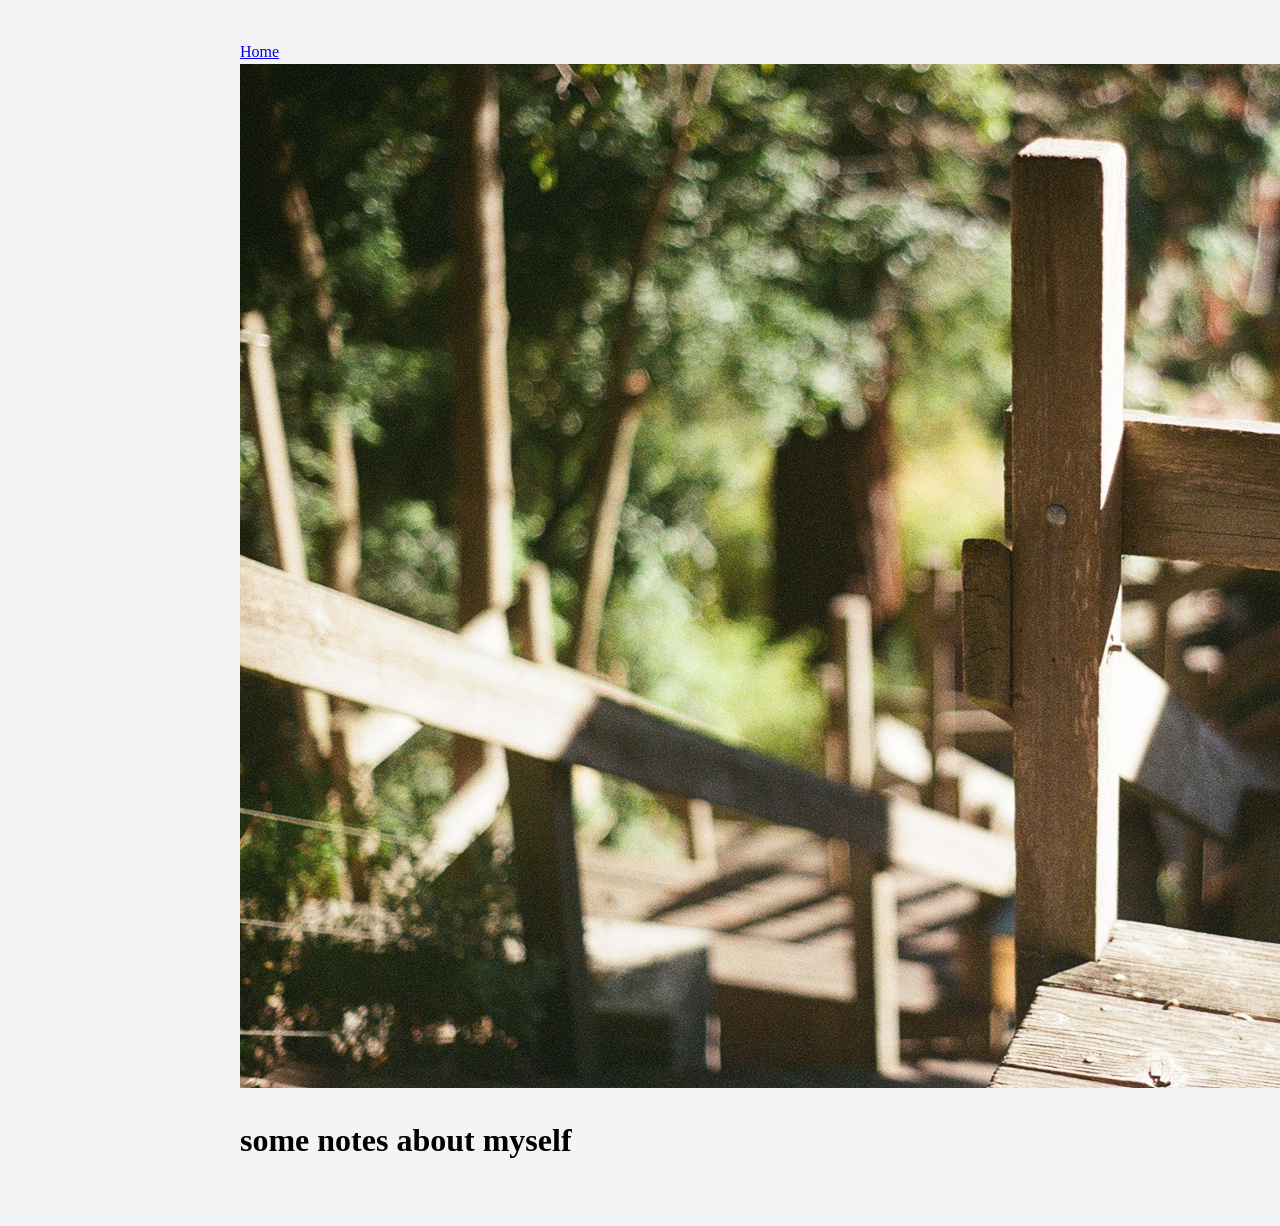
==== about.html @ 58cd1d45 "added 3 pages, some photos" ====
<!DOCTYPE html>
<html lang="en">
<head>
    <meta charset="UTF-8">
    <meta name="viewport" content="width=device-width, initial-scale=1.0">
    <title>Your Name</title>
    <style>
        body {
            font-family: "Times New Roman", serif;
            color: black;
            background: rgb(244, 243, 245);
            max-width: 800px;
            margin: 0 auto;
            padding: 40px 20px;
            line-height: 1.5;
        }
    </style>
</head>
<body>
    <nav>
        <a href="index.html">Home</a></nav>
        
    <img src="photos/railing.jpg" alt="first off the first roll of x-700 photos">
    <h1>some notes about myself</h1>
</body>
</html>
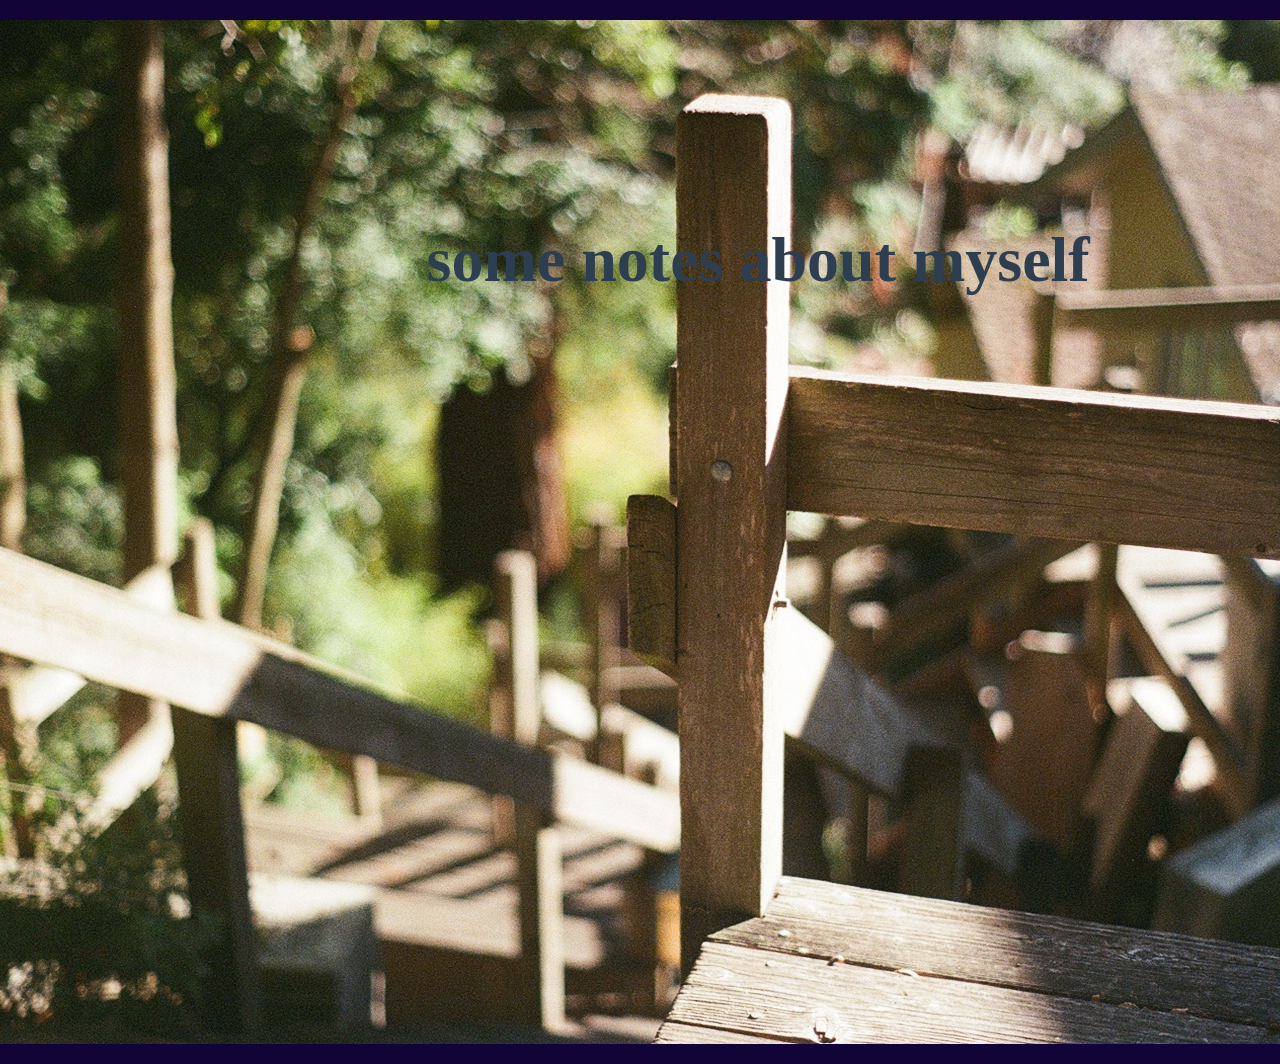
==== commit 87af8ae0: "centered, changed background to dark" ====
--- a/about.html
+++ b/about.html
@@ -3,18 +3,9 @@
 <head>
     <meta charset="UTF-8">
     <meta name="viewport" content="width=device-width, initial-scale=1.0">
-    <title>Your Name</title>
-    <style>
-        body {
-            font-family: "Times New Roman", serif;
-            color: black;
-            background: rgb(244, 243, 245);
-            max-width: 800px;
-            margin: 0 auto;
-            padding: 40px 20px;
-            line-height: 1.5;
-        }
-    </style>
+    <title>Kavi</title>
+    <!-- Link to styles.css -->
+    <link rel="stylesheet" href="styles.css"> 
 </head>
 <body>
     <nav>
--- a/styles.css
+++ b/styles.css
@@ -0,0 +1,75 @@
+/* * The 'body' selector styles the entire page.
+ * We're setting a font, a soft background color, and centering the content.
+*/
+body {
+    font-family: 'Times New Roman', Times, serif; /* A modern, readable font */
+    background-color: hsl(254, 83%, 12%); /* A light grey background */
+    color: #c4a9bc; /* A dark grey for text, easier on the eyes than pure black */
+    margin: 0; /* Removes default browser margin */
+    padding: 20px; /* Adds some space around the content */
+    display: flex; /* Using flexbox to help with centering */
+    justify-content: center; /* Horizontally centers the content */
+    align-items: center; /* Vertically centers the content */
+    min-height: 100vh; /* Makes the body at least the full height of the viewport */
+}
+
+/* * We created a 'container' class to hold our content.
+ * This gives it a nice card-like effect with a white background and shadow.
+*/
+.container {
+    max-width: 800px; /* Sets a maximum width for our content */
+    width: 100%; /* Ensures the container is responsive */
+    background: white; /* A clean white background for the content area */
+    padding: 40px; /* Spacing inside the container */
+    border-radius: 12px; /* Rounds the corners */
+    box-shadow: 0 4px 12px 0 rgba(0, 0, 0, 0.1); /* Adds a subtle shadow for depth */
+}
+
+/* * Styling for the main heading (your site title).
+ * We want it to be large and impactful.
+*/
+h1 {
+    font-size: 4rem; /* Makes the text much larger */
+    font-weight: 700; /* Bolder text */
+    color: #2c3e50; /* A stylish, deep blue color */
+    margin-bottom: 20px; /* Adds space below the title */
+    /* -- Add these lines for positioning -- */
+    position: absolute;
+    top: 20%;      /* 1/5 of the page height from the top */
+    left: 33.33%;  /* 1/3 of the page width from the left */
+}
+
+/*
+ * Styling for the navigation bar container.
+ * We'll use flexbox to arrange the links neatly.
+*/
+nav {
+    display: flex; /* This turns on flexbox */
+    justify-content: center; /* Centers the links within the nav bar */
+    gap: 20px; /* Creates space between the links */
+    padding: 20px 0; /* Adds vertical spacing */
+    border-top: 1px solid #e0e0e0; /* A light line to separate it from the title */
+}
+
+/*
+ * Styling for the navigation links themselves.
+ * This is where we make them look like clean, clickable buttons.
+*/
+nav a {
+    text-decoration: none; /* Removes the default underline */
+    color: #3498db; /* An attractive blue for the links */
+    font-size: 1.1rem; /* Slightly larger font size */
+    font-weight: bold;
+    padding: 10px 15px; /* Adds space around the text to make them easier to click */
+    border-radius: 8px; /* Rounds the corners of the links */
+    transition: background-color 0.3s, color 0.3s; /* Creates a smooth animation on hover */
+}
+
+/*
+ * The ':hover' pseudo-class defines styles for when a user's mouse is over an element.
+ * This provides important visual feedback.
+*/
+nav a:hover {
+    background-color: #3498db; /* The background becomes blue on hover */
+    color: white; /* The text becomes white on hover */
+}
